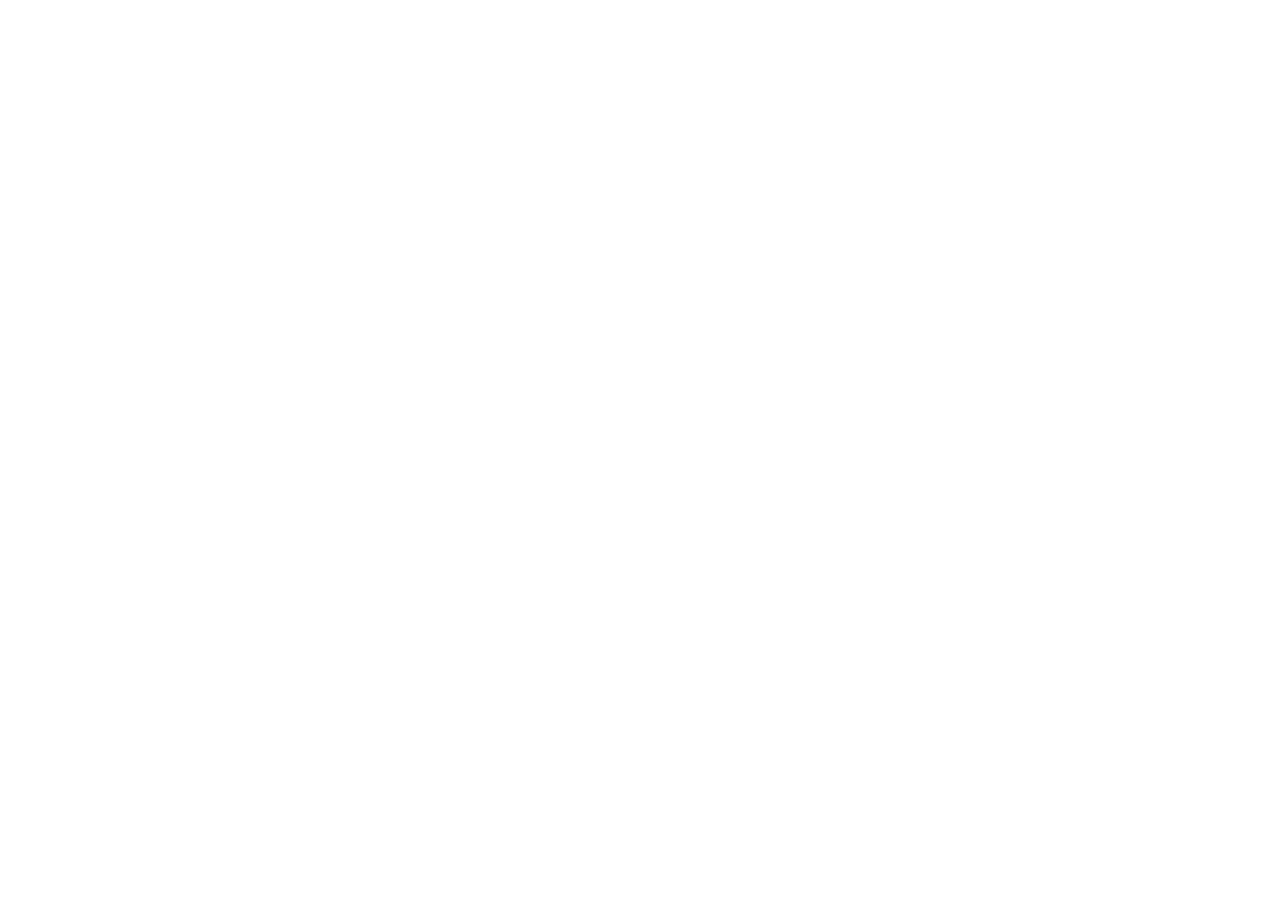
==== 1.0/public_html/test/applyArray.html @ ae26d8f6 "sra的产生" ====
<!DOCTYPE html>
<html>
    <head>
        <title>applyArray测试页面</title>
        <meta charset="UTF-8">
        <meta name="viewport" content="width=device-width, initial-scale=1.0">
    </head>
    <body>


        <!--下面为接口调用必须引用插件-->
        <script type="text/javascript" src="../lib/jquery/1.9.1/jquery.min.js"></script>
        <script type="text/javascript" src="../lib/Bootstrap/3.3.7/dist/js/bootstrap.min.js"></script>


        <!--下面为接口渲染插件-->
        <script type="text/javascript" src="../sra/common.js"></script>
        <script type="text/javascript" src="../sra/Sra.js"></script>
        <script>
            $(document).ready(function () {
                var sra = new Sra();
                sra.set({
                    css: {
                        container: "group",
                        row: "item",
                        column: "cell"
                    },
                    elements: {
                        container: "div",
                        row: "div",
                        column: "span"
                    }
                }).init().target("body").applyArr(["A","B","C"]).initContainer().initRows().initColums(true).toBindContainer().toBindRows();
            });
        </script>
    </body>
</html>
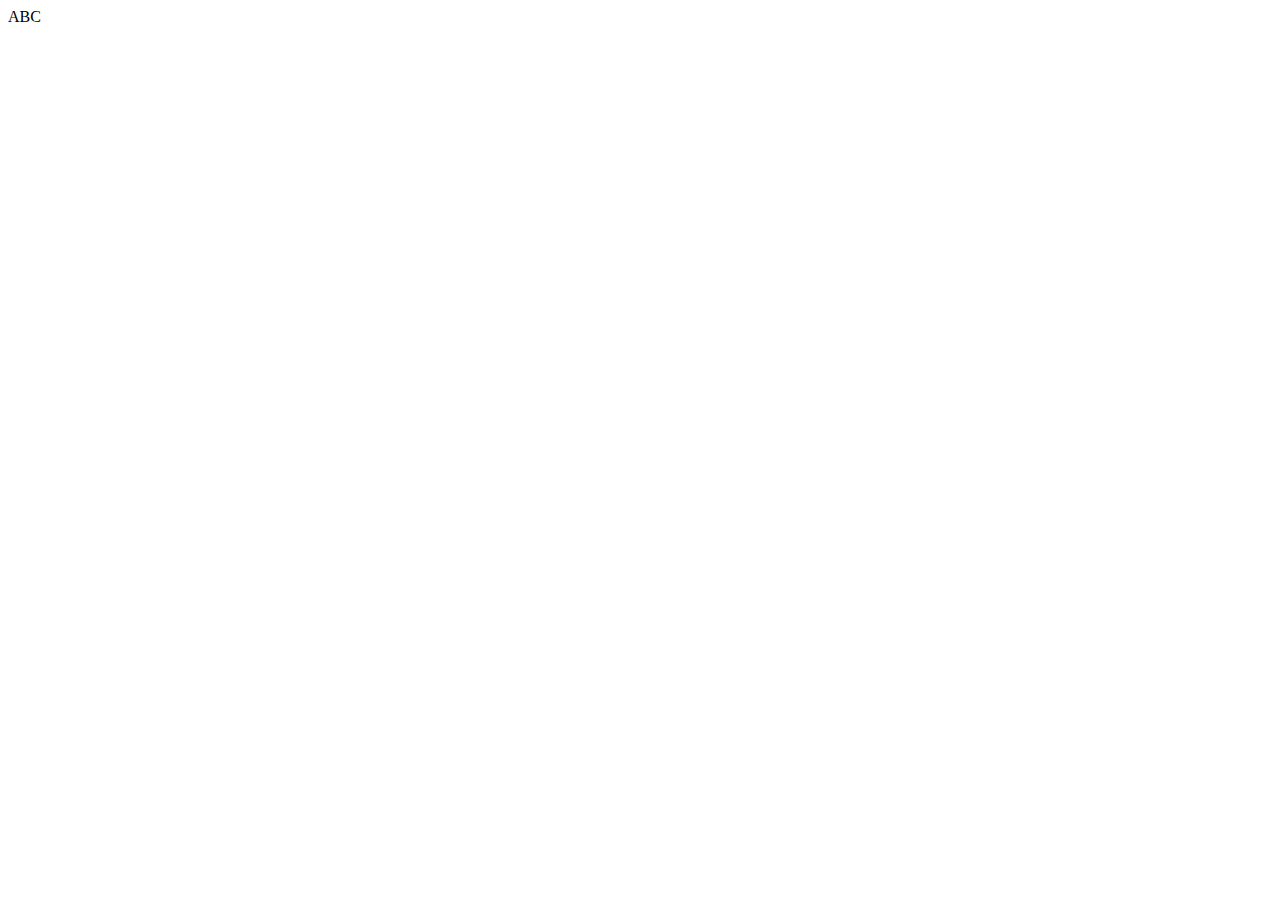
==== commit a32c4969: "sra的产生" ====
--- a/1.0/public_html/test/applyArray.html
+++ b/1.0/public_html/test/applyArray.html
@@ -30,7 +30,9 @@
                         row: "div",
                         column: "span"
                     }
-                }).init().target("body").applyArr(["A","B","C"]).initContainer().initRows().initColums(true).toBindContainer().toBindRows();
+                }).init().applyArr(["A", "B", "C"]).initContainer().initRows().initColums(true, function (colum, field, value, obj, row, context) {
+                    $(colum).text(value);
+                }).toBindContainer("body").toBindRows();
             });
         </script>
     </body>
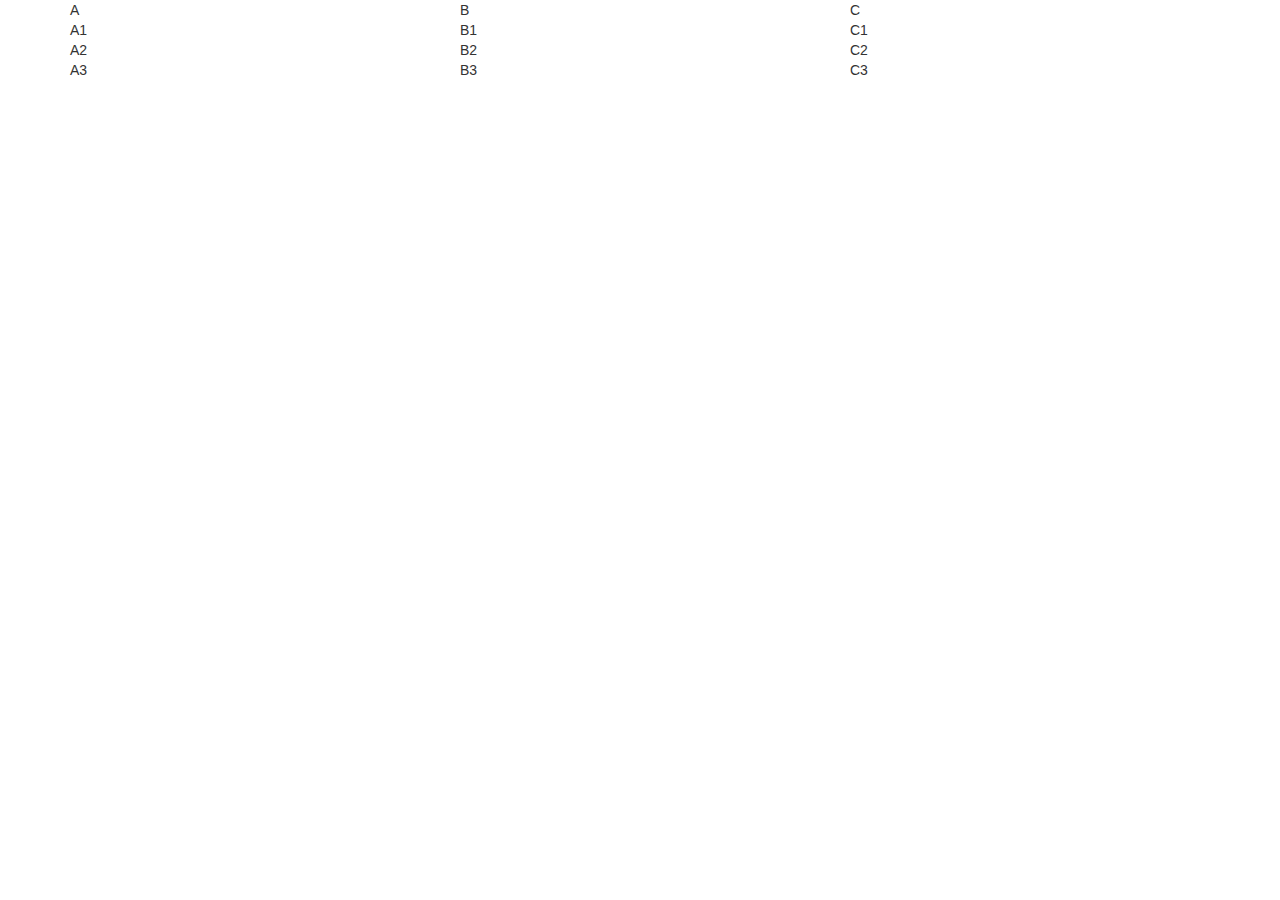
==== commit 1cd2f7ef: "新增简单的sra几种渲染方式的调用的测试页面" ====
--- a/1.0/public_html/test/applyArray.html
+++ b/1.0/public_html/test/applyArray.html
@@ -1,12 +1,12 @@
 <!DOCTYPE html>
 <html>
     <head>
-        <title>applyArray测试页面</title>
+        <title>sra apply测试页面</title>
         <meta charset="UTF-8">
         <meta name="viewport" content="width=device-width, initial-scale=1.0">
+        <link rel="stylesheet" href="../lib/Bootstrap/3.3.7/dist/css/bootstrap.min.css">
     </head>
     <body>
-
 
         <!--下面为接口调用必须引用插件-->
         <script type="text/javascript" src="../lib/jquery/1.9.1/jquery.min.js"></script>
@@ -18,21 +18,91 @@
         <script type="text/javascript" src="../sra/Sra.js"></script>
         <script>
             $(document).ready(function () {
-                var sra = new Sra();
-                sra.set({
+                var arr = new Sra();
+                arr.set({
                     css: {
-                        container: "group",
-                        row: "item",
-                        column: "cell"
+                        container: "group container",
+                        row: "item row",
+                        column: "cell col-md-4"
                     },
                     elements: {
                         container: "div",
                         row: "div",
-                        column: "span"
+                        column: "div"
                     }
                 }).init().applyArr(["A", "B", "C"]).initContainer().initRows().initColums(true, function (colum, field, value, obj, row, context) {
                     $(colum).text(value);
                 }).toBindContainer("body").toBindRows();
+
+
+                var obj = new Sra();
+                obj.set({
+                    css: {
+                        container: "group container",
+                        row: "item row",
+                        column: "cell col-md-4"
+                    },
+                    elements: {
+                        container: "div",
+                        row: "div",
+                        column: "div"
+                    }
+                }).init().applyJson({a: "A1", b: "B1", c: "C1"}).initContainer().initRows().initColums(true, function (colum, field, value, obj, row, context) {
+                    $(colum).text(value);
+                }).toBindContainer("body").toBindRows();
+
+
+                var empty = new Sra();
+                empty.set({
+                    css: {
+                        container: "group container",
+                        row: "item row",
+                        column: "cell col-md-4"
+                    },
+                    elements: {
+                        container: "div",
+                        row: "div",
+                        column: "div"
+                    }
+                }).init().applyContainer(1, 3).initContainer().initRows().initColums(true, function (column, field, value, obj, row, context) {
+                    var rowIndex = WUtil.getData(column, "row");
+                    var columnIndex = WUtil.getData(column, "column");
+
+                    columnIndex = Number(columnIndex);
+                    switch (columnIndex) {
+                        case 0:
+                            value = "A2";
+                            break;
+                        case 1:
+                            value = "B2";
+                            break;
+                        case 2:
+                            value = "C2";
+                            break;
+                        default:
+
+                            break;
+                    }
+                    $(column).text(value);
+                }).toBindContainer("body").toBindRows();
+
+
+                var data = new Sra();
+                data.set({
+                    css: {
+                        container: "group container",
+                        row: "item row",
+                        column: "cell col-md-4"
+                    },
+                    elements: {
+                        container: "div",
+                        row: "div",
+                        column: "div"
+                    }
+                }).init().applyData([{a:"A3",b:"B3",c:"C3",d:"D3"}],["a","b","c"]).initContainer().initRows().initColums(true, function (column, field, value, obj, row, context) {
+                    $(column).text(value);
+                }).toBindContainer("body").toBindRows();
+
             });
         </script>
     </body>
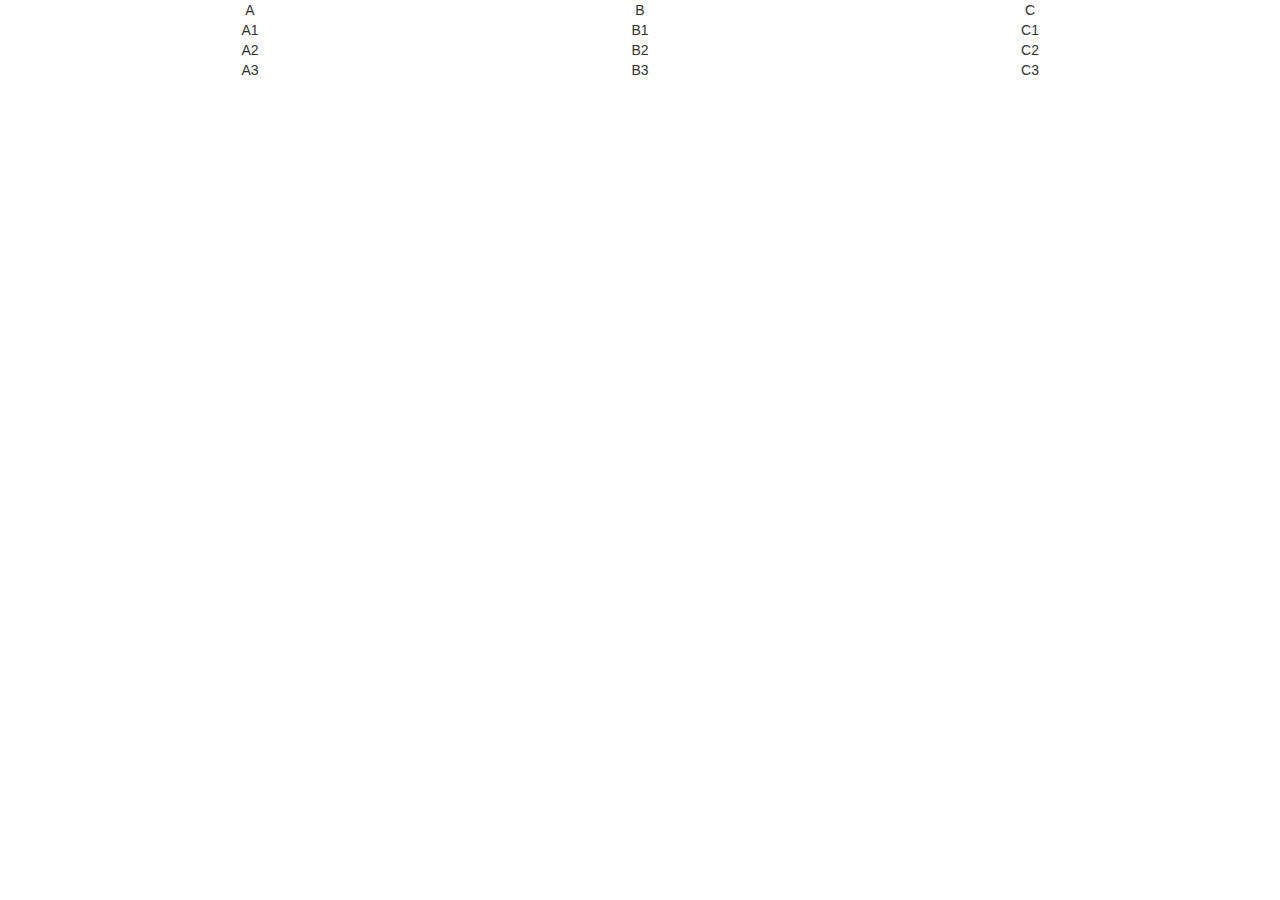
==== commit c3ac951f: "新增简单的sra几种渲染方式的调用的测试页面" ====
--- a/1.0/public_html/test/applyArray.html
+++ b/1.0/public_html/test/applyArray.html
@@ -23,7 +23,7 @@
                     css: {
                         container: "group container",
                         row: "item row",
-                        column: "cell col-md-4"
+                        column: "cell col-md-4 text-center"
                     },
                     elements: {
                         container: "div",
@@ -40,7 +40,7 @@
                     css: {
                         container: "group container",
                         row: "item row",
-                        column: "cell col-md-4"
+                        column: "cell col-md-4 text-center"
                     },
                     elements: {
                         container: "div",
@@ -57,7 +57,7 @@
                     css: {
                         container: "group container",
                         row: "item row",
-                        column: "cell col-md-4"
+                        column: "cell col-md-4 text-center"
                     },
                     elements: {
                         container: "div",
@@ -92,7 +92,7 @@
                     css: {
                         container: "group container",
                         row: "item row",
-                        column: "cell col-md-4"
+                        column: "cell col-md-4 text-center"
                     },
                     elements: {
                         container: "div",
